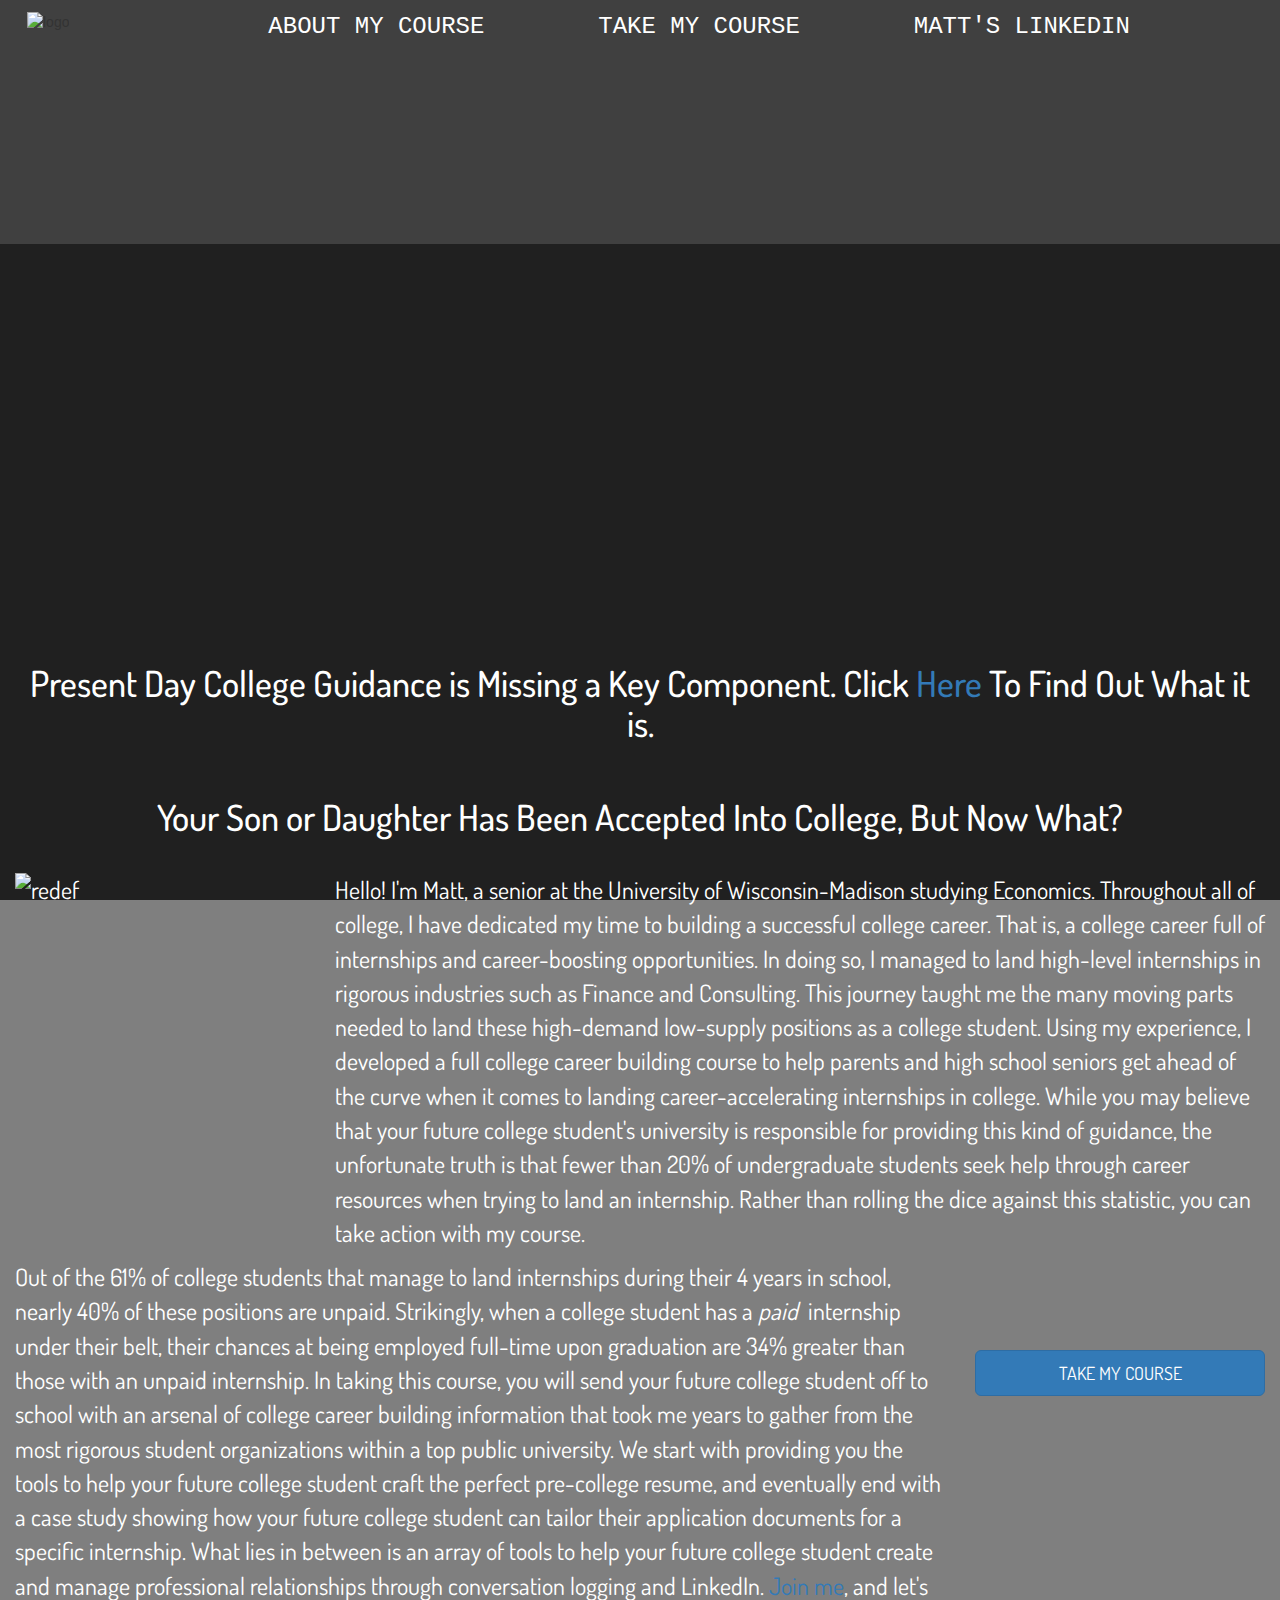
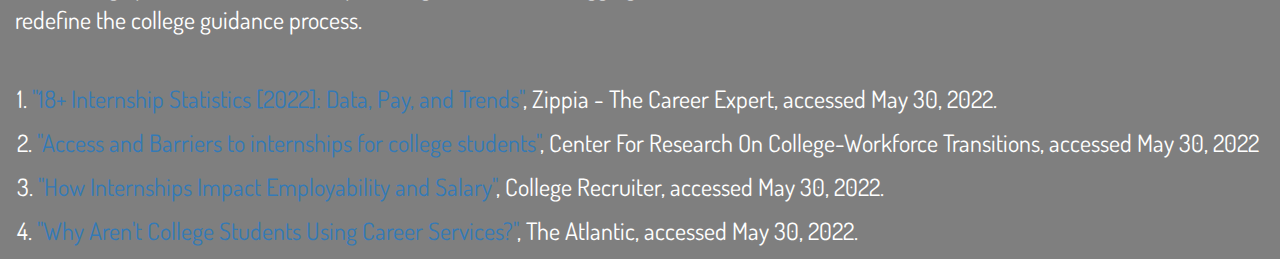
==== index.html @ 8970ce70 "fixing id for iphone" ====
<!DOCTYPE html>
<html lang="en">

<head>
    <meta charset="utf-8">
    <meta http-equiv="X-UA-Compatible" content="IE=edge">
    <meta name="viewport" content="width=device-width, initial-scale=1">
    <!-- The above 3 meta tags *must* come first in the head; any other head content must come *after* these tags -->
    <title>ccprep</title>
    <link rel="stylesheet" href="./style_final.css">
    <!-- Bootstrap -->
    <link rel="stylesheet" href="https://maxcdn.bootstrapcdn.com/bootstrap/3.3.7/css/bootstrap.min.css"
        integrity="sha384-BVYiiSIFeK1dGmJRAkycuHAHRg32OmUcww7on3RYdg4Va+PmSTsz/K68vbdEjh4u" crossorigin="anonymous">
    <!-- HTML5 shim and Respond.js for IE8 support of HTML5 elements and media queries -->
    <!-- WARNING: Respond.js doesn't work if you view the page via file:// -->
    <!--[if lt IE 9]>
    <script src="https://oss.maxcdn.com/html5shiv/3.7.3/html5shiv.min.js"></script>
    <script src="https://oss.maxcdn.com/respond/1.4.2/respond.min.js"></script>
    <![endif]-->
</head>

<body>
    <div class="container-fluid">
        <div class="row">
        
        <div class="col-md-2 col-sm-2 col-lg-2 col-xl-2 hidden-xs">
        <img src="./images/CC PREP (3).png" id="logo" alt="logo">
        </div>


        <div class="nav links hidden-md hidden-sm hidden-xs col-md-10 col-lg-10">
        <nav>
            <a href="#about-my-course-title" class="nav-link">ABOUT MY COURSE</a>
            <a href="#" class="nav-link">TAKE MY COURSE</a>
            <a href="https://www.linkedin.com/in/matthew--cooper/" class="nav-link" target="_blank">MATT'S LINKEDIN</a>
        </nav>
        </div>


        <div class="flex-column nav-vertical hidden-lg hidden-xl hidden-xs col-md-10">
        <ul id="vertical_list">
            <li id="top_link">
                <a class="" href="#about-my-course-title">ABOUT MY COURSE</a>
            </li>
            <li class="">
                <a class="" href="#Udemy-Link">TAKE MY COURSE</a>
            </li>
            <li class="">
                <a href="https://www.linkedin.com/in/matthew--cooper/" target="_blank">MATT'S LINKEDIN</a>
            </li>
        </ul>
        </div>
        
        </div>

        <div class="row">
            <div class="col-md-12 col-sm-12 col-xs-12 col-lg-12 hidden-lg hidden-xl slogan-section text-center">
                <h1 id="slogan text">Present Day College Guidance is Missing a Key Component. Click <a class="" href="#about-my-course-title-iphone">Here</a> To Find Out What it is.</h1>
            </div>
        </div>

            <div class="col-md-12 col-sm-12 col-xs-12 col-lg-12 hidden-sm hidden-md hidden-xs slogan-section-smaller text-center">
                <h1 id="slogan text smaller">Present Day College Guidance is Missing a Key Component. Click <a class="" href="#about-my-course-title">Here</a> To
                Find Out What it is.</h1>
            </div>

        <br>
        <br>
        <br>
        <br>
        <br>
        <br>
        <br>
        <br>
        <br>
        <br>
        
        <div class="row about-me hidden-xs">
            <div class="my-course-title col-md-12 text-center">
                <h1 id="about-my-course-title">Your Son or Daughter Has Been Accepted Into College, But Now What? </h1>
            </div>
        </div>

        <div class="row about-me hidden-xl hidden-lg hidden-md hidden-sm iphone-title">
            <div class="my-course-title col-md-12 text-center">
                <h1 id="about-my-course-title-iphone">Your Son or Daughter Has Been Accepted Into College, But Now What? </h1>
            </div>
        </div>

        <div class= "row about-me-content about-me">
            <div class="col-md-3 hidden-xs hidden-sm">
                <img src="./images/Redefining-7.png" id="redefining" class="img-responsive center-block rounded-lg" alt="redef">
            </div>
            <div class="col-md-9">
                <p>Hello! I'm Matt, a senior at the University of Wisconsin-Madison studying Economics. Throughout all of college, I have dedicated my time to building a successful college career. That is, a college career full of internships and career-boosting opportunities. In doing so, I managed to land high-level internships in rigorous industries such as Finance and Consulting. This journey taught me the many moving parts needed to land these high-demand low-supply positions as a college student. Using my experience, I developed a full college career building course to help parents and high school seniors get ahead of the curve when it comes to landing career-accelerating internships in college. While you may believe that your future college student's university is responsible for providing this kind of guidance, the unfortunate truth is that fewer than 20% of undergraduate students seek help through career resources when trying to land an internship. Rather than rolling the dice against this statistic, you can take action with my course.</p>
            </div>
        </div>

        <div class="row small-screen-button hidden-xl hidden-lg hidden-md about-me">
            <div class="col-xs-12">
                <button type="button" class="btn btn-primary btn-block btn-lg button-specific">TAKE MY COURSE</button>
                <br>
            </div>
        </div>

        <div class="row about-me-content about-me course-info">
            <div class="col-md-9">
                <p>
                Out of the 61% of college students that manage to land internships during their 4 years in school, nearly 40% of these positions are unpaid. Strikingly, when a college student has a <i>paid &nbsp;</i>internship under their belt, their chances at being employed full-time upon graduation are 34% greater than those with an unpaid internship. In taking this course, you will send your future college student off to school with an arsenal of college career
                building information that took me years to gather from the most rigorous student organizations within a top public university. We start with providing you the tools to help your future college student craft the perfect pre-college resume, and eventually end with a case study showing how your future college student can tailor their application documents for a specific internship. What lies in between is an array of tools to help your future college student create and manage professional relationships through conversation logging and LinkedIn. <a href="" target="_blank">Join me</a>, and let's redefine the college guidance process.</p>
            </div>
            <div class="col-md-3 course-button hidden-xs hidden-sm">
                <button type="button" class="btn btn-primary btn-block btn-lg button-specific">TAKE MY COURSE</button>
            </div>
            <div class="row-sources">
                <div class="col-md-12">
                    <br>
                    <p>1. <a href="https://www.zippia.com/advice/internship-statistics/" target="_blank">"18+ Internship Statistics [2022]: Data, Pay, and Trends"</a>, Zippia - The Career Expert, accessed May 30, 2022.</p>
                    <p>2. <a href="https://ccwt.wceruw.org/access-and-barriers-to-internships-for-college-students/" target="_blank">"Access and Barriers to internships for college students"</a>, Center For Research On College-Workforce Transitions, accessed May 30, 2022</p>
                    <p>3. <a href="https://www.collegerecruiter.com/blog/2019/09/30/how-internships-impact-employability-and-salary" target="_blank">"How Internships Impact Employability and Salary"</a>, College Recruiter, accessed May 30, 2022.</p>
                    <p>4. <a href="https://www.theatlantic.com/education/archive/2018/01/why-arent-college-students-using-career-services/551051/" target="_blank">"Why Aren't College Students Using Career Services?"</a>, The Atlantic, accessed May 30, 2022.
                    </p>
                </div>
            </div>
        </div>

    </div>

    <!-- jQuery (necessary for Bootstrap's JavaScript plugins) -->
    <script src="https://ajax.googleapis.com/ajax/libs/jquery/1.12.4/jquery.min.js"></script>
    <!-- Include all compiled plugins (below), or include individual files as needed -->
    <script src="https://maxcdn.bootstrapcdn.com/bootstrap/3.3.7/js/bootstrap.min.js"
        integrity="sha384-Tc5IQib027qvyjSMfHjOMaLkfuWVxZxUPnCJA7l2mCWNIpG9mGCD8wGNIcPD7Txa"
        crossorigin="anonymous"></script>
</body>

</html>
---- style_final.css ----
@import url("https://fonts.googleapis.com/css2?family=Merienda&display=swap");
@import url("https://fonts.googleapis.com/css2?family=Dosis:wght@500&family=Merienda&display=swap");
body{
  width: 100%;
  height: 100vh;
  background-size: cover;
  background-repeat: no-repeat;
  background-position: center center;
  background-position-y: top;
  background-attachment: fixed;
  z-index: -10;
  display: block;
}
@media (max-width: 480px) {
  body {
    background-image: linear-gradient(rgba(0, 0, 0, 0.75), rgba(0, 0, 0, 0.75)),
      url(./images/IMG_edited.JPG);
    background-attachment: initial;
  }
}

@media (min-width: 481px) and (max-width: 1024px) {
  body {
    background-image: linear-gradient(rgba(0, 0, 0, 0.75), rgba(0, 0, 0, 0.75)),
      url(./images/IMG_4240.JPG);
  }
}

@media (min-width: 1025px) {
  body {
    background-image: linear-gradient(rgba(0, 0, 0, 0.75), rgba(0, 0, 0, 0.75)),
      url(./images/IMG_4240.JPG);
  }
}


#logo {
  width: 120px;
  cursor: pointer;
  padding-top: 12px;
  padding-left: 12px;
  margin-left: 0;
}

.links {
  position: relative;
  float: right;
  padding-top: 10px;
}

.links a {
  color: white;
  font-family: "Courier New", Courier, monospace;
  font-size: x-large;
  padding: 30px 55px 0px 55px;
}

#vertical_list {
  position: relative;
  float: right;
  list-style-type: none;
  padding-right: 10px;
}

.nav-vertical li {
  padding-top: 50px;
}

#top_link {
  padding-top: 0px;
}

.nav-vertical li a {
  color: white;
  font-family: "Courier New", Courier, monospace;
  font-size: x-large;
}

.slogan-section {
  color: white;
  font-size: x-large;
  font-family: "Dosis", sans-serif;
  margin-top: calc(100vh - 400px);
}

.slogan-section-smaller {
  color: white;
  font-size: large;
  font-family: "Dosis", sans-serif;
  margin-top: calc(100vh - 300px);
}

.my-course-title {
  color: white;
  padding-top: 25px;
  padding-bottom: 25px;
  font-family: "Dosis", sans-serif;
}

.about-me-content {
  color: white;
  font-family: "Dosis", sans-serif;
  font-size: x-large;
}

.about-me {
  background-image: linear-gradient(rgba(0, 0, 0, 0.5), rgba(0, 0, 0, 0.5));
}

.course-button {
  padding-top: 90px;
}

.small-screen-button {
  padding-top: 20px;
  padding-bottom: 20px;
}

.row-sources {
  padding-left: 2px;
}

.nav-main {
  width: 60px;
  height: 60px;
  float: right;
  background-image: url(./images/menu.png);
  background-repeat: no-repeat;
}


.iphone-title {
  background-color: black;
}
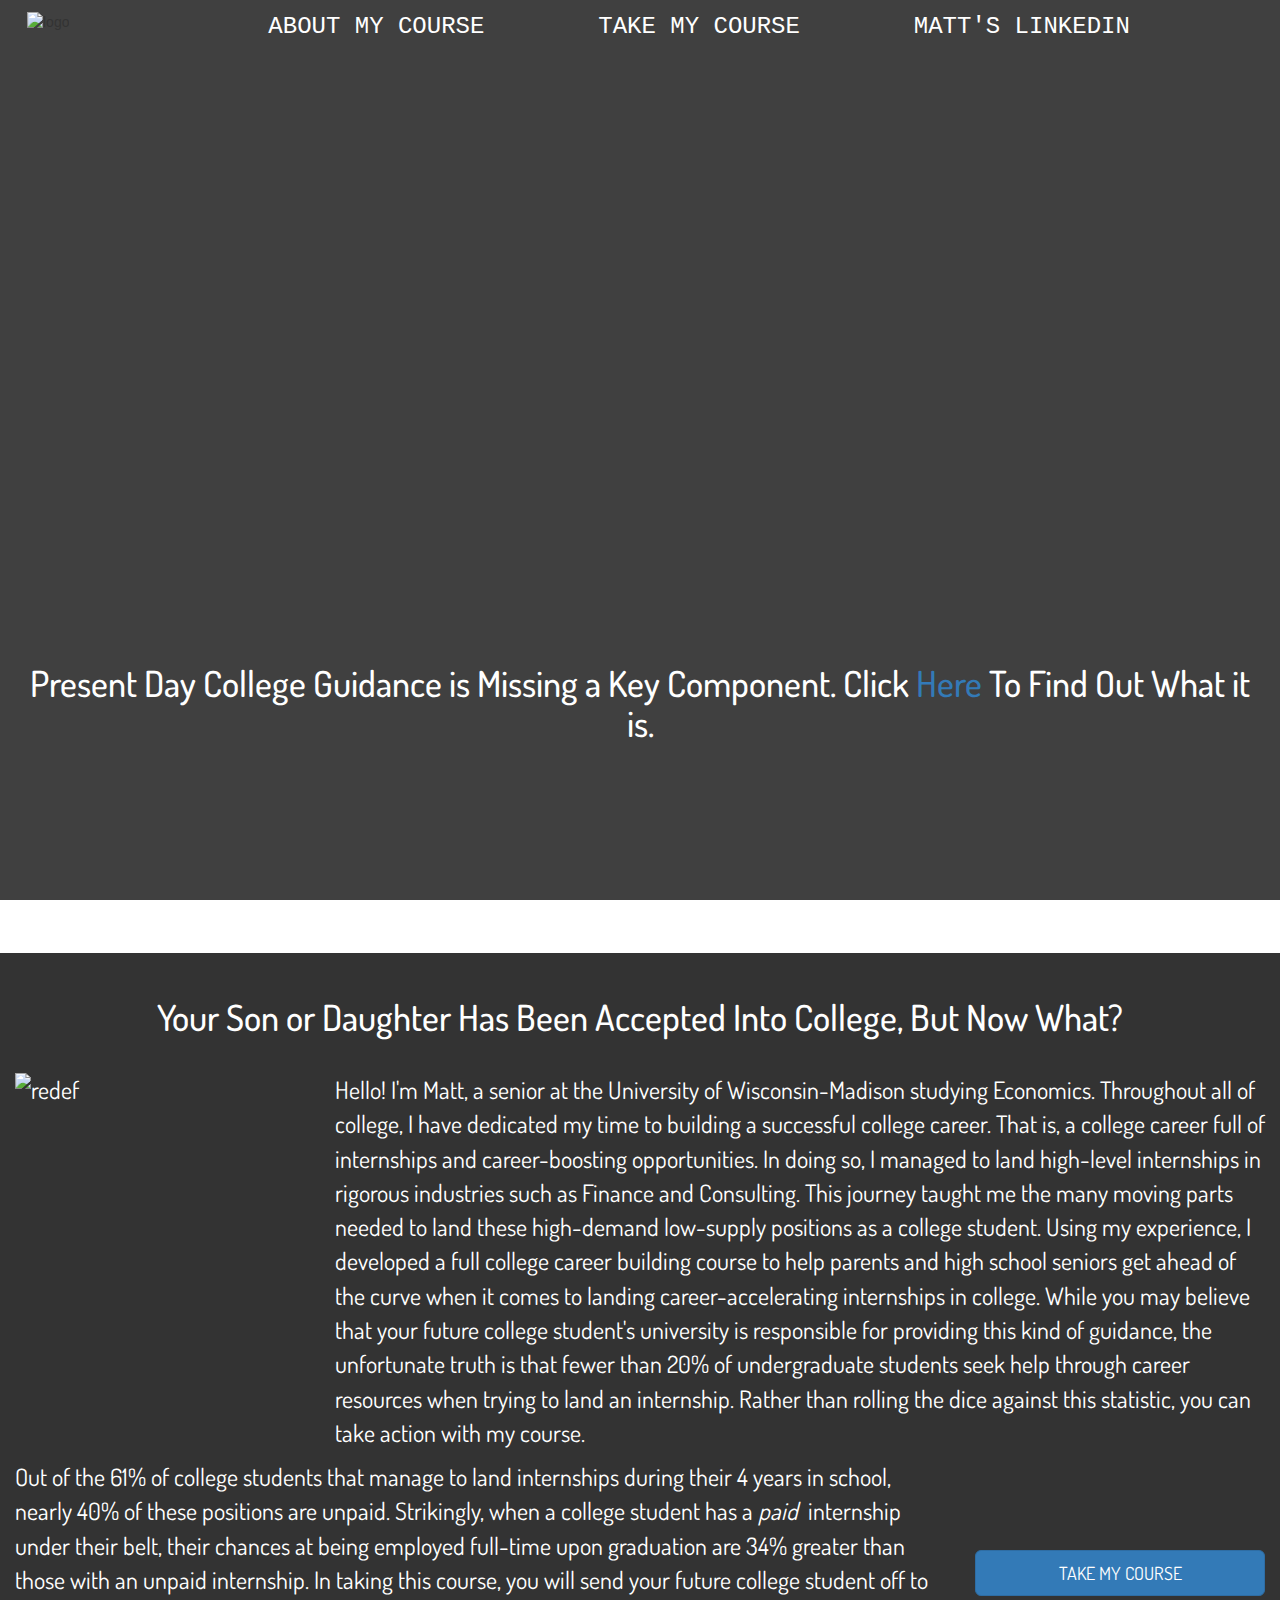
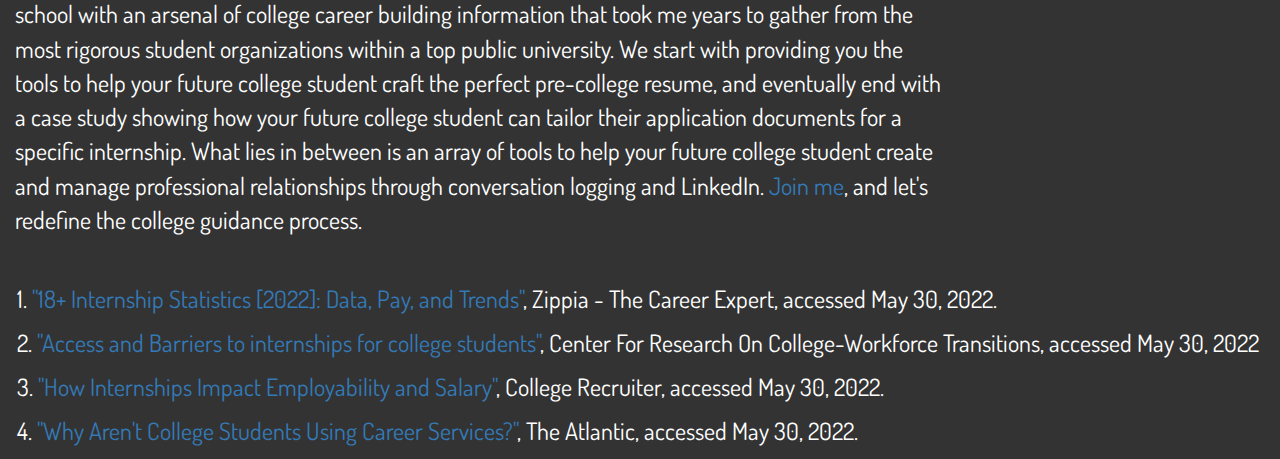
==== commit 7cc149b2: "dropping iphone title background" ====
--- a/index.html
+++ b/index.html
@@ -55,14 +55,17 @@
 
         <div class="row">
             <div class="col-md-12 col-sm-12 col-xs-12 col-lg-12 hidden-lg hidden-xl slogan-section text-center">
-                <h1 id="slogan text">Present Day College Guidance is Missing a Key Component. Click <a class="" href="#about-my-course-title-iphone">Here</a> To Find Out What it is.</h1>
+                <h1 id="slogan text">Present Day College Guidance is Missing a Key Component. Click <a class="" href="#about-me-start">Here</a> To Find Out What it is.</h1>
             </div>
         </div>
 
+        <div class="row">
             <div class="col-md-12 col-sm-12 col-xs-12 col-lg-12 hidden-sm hidden-md hidden-xs slogan-section-smaller text-center">
-                <h1 id="slogan text smaller">Present Day College Guidance is Missing a Key Component. Click <a class="" href="#about-my-course-title">Here</a> To
+                <h1 id="slogan text smaller">Present Day College Guidance is Missing a Key Component. Click <a class="" href="#about-me-start">Here</a> To
                 Find Out What it is.</h1>
             </div>
+
+        </div>
 
         <br>
         <br>
@@ -71,17 +74,19 @@
         <br>
         <br>
         <br>
+        <br id="about-me-start">
         <br>
         <br>
-        <br>
-        
+
+
+
         <div class="row about-me hidden-xs">
             <div class="my-course-title col-md-12 text-center">
                 <h1 id="about-my-course-title">Your Son or Daughter Has Been Accepted Into College, But Now What? </h1>
             </div>
         </div>
 
-        <div class="row about-me hidden-xl hidden-lg hidden-md hidden-sm iphone-title">
+        <div class="row about-me hidden-xl hidden-lg hidden-md hidden-sm">
             <div class="my-course-title col-md-12 text-center">
                 <h1 id="about-my-course-title-iphone">Your Son or Daughter Has Been Accepted Into College, But Now What? </h1>
             </div>
--- a/style_final.css
+++ b/style_final.css
@@ -104,7 +104,7 @@
 }
 
 .about-me {
-  background-image: linear-gradient(rgba(0, 0, 0, 0.5), rgba(0, 0, 0, 0.5));
+  background-image: linear-gradient(rgba(0, 0, 0, 0.8), rgba(0, 0, 0, 0.8));
 }
 
 .course-button {
@@ -128,7 +128,3 @@
   background-repeat: no-repeat;
 }
 
-
-.iphone-title {
-  background-color: black;
-}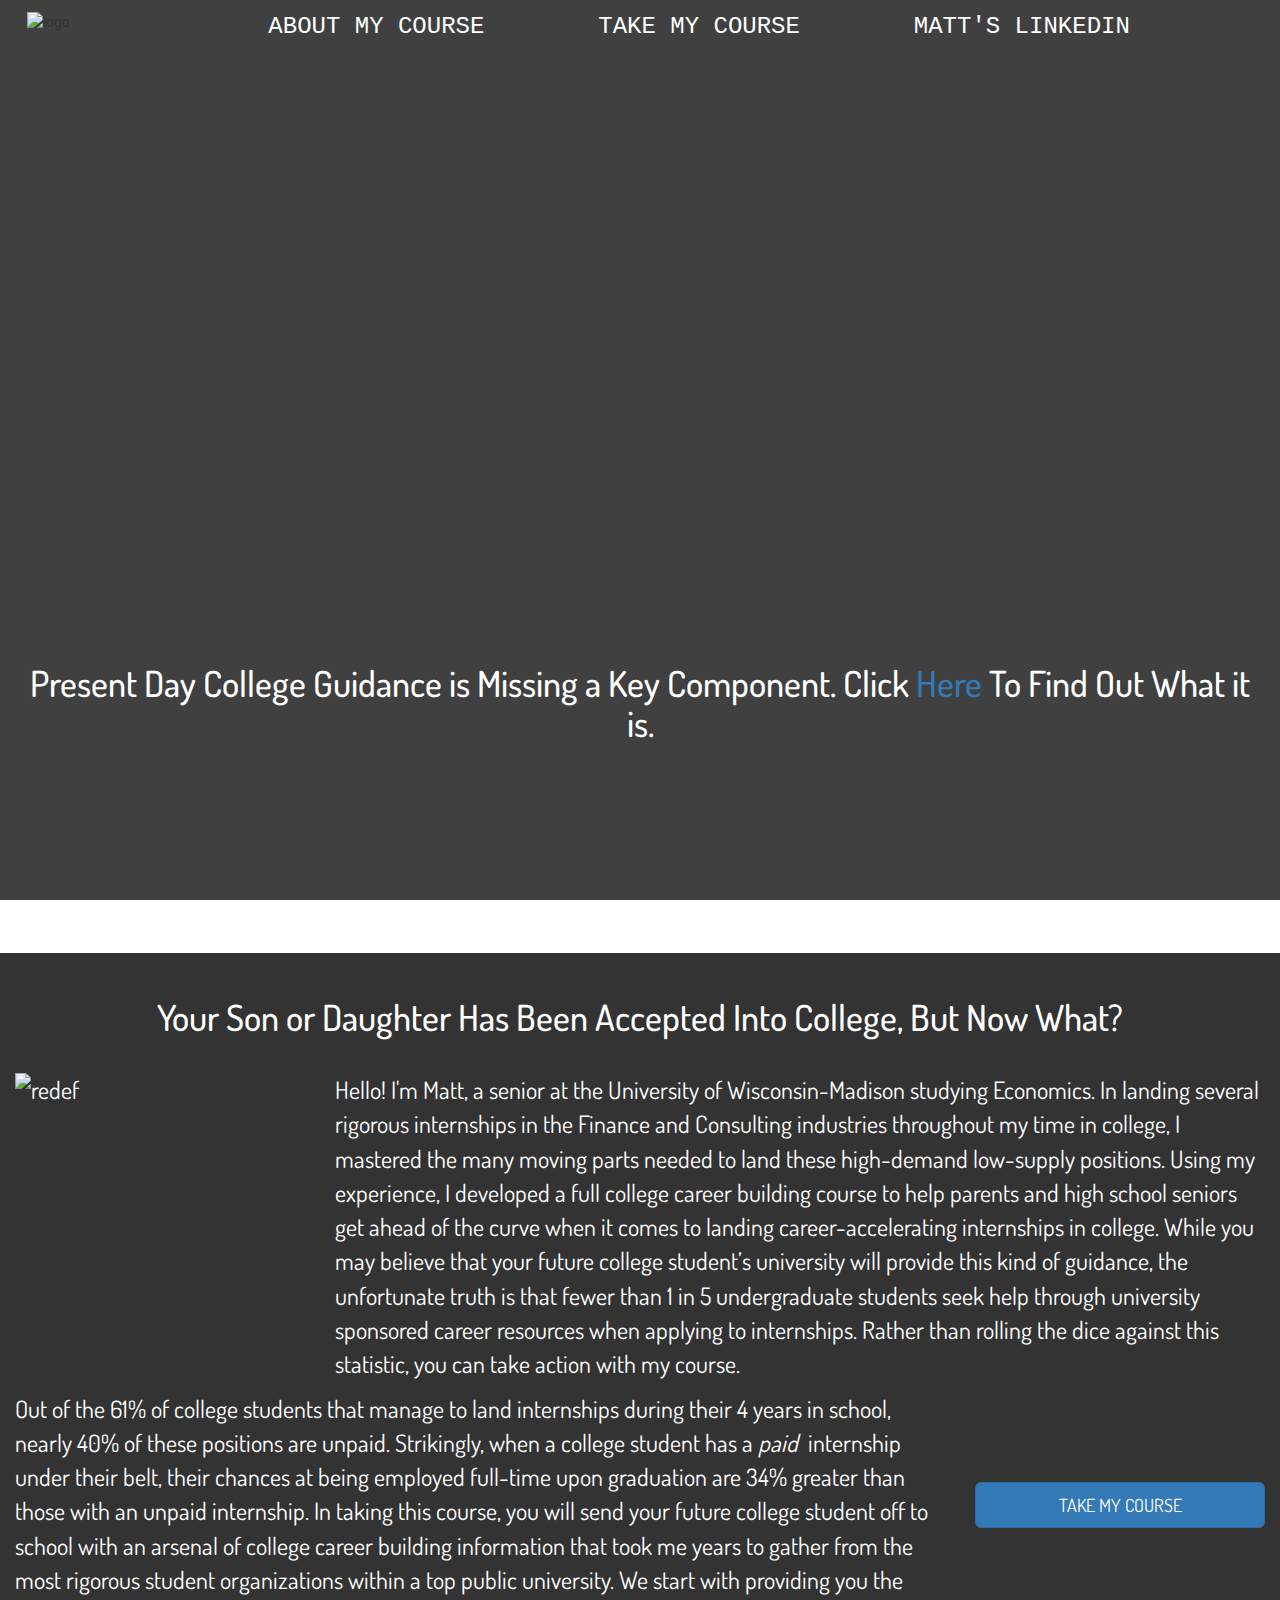
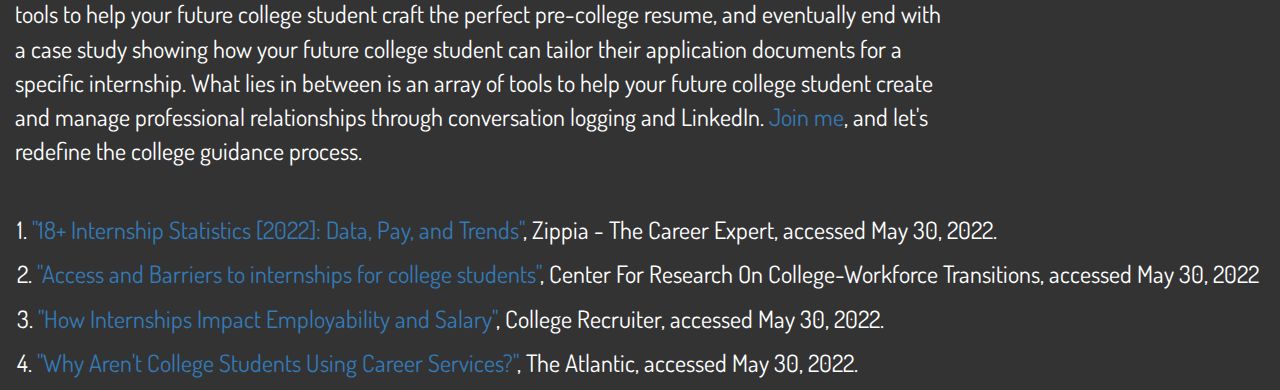
==== commit 504da936: "updated about-me section" ====
--- a/index.html
+++ b/index.html
@@ -55,7 +55,7 @@
 
         <div class="row">
             <div class="col-md-12 col-sm-12 col-xs-12 col-lg-12 hidden-lg hidden-xl slogan-section text-center">
-                <h1 id="slogan text">Present Day College Guidance is Missing a Key Component. Click <a class="" href="#about-me-start">Here</a> To Find Out What it is.</h1>
+                <h1 id="slogan text">Present Day College Guidance is Missing a Key Component. Click <a class="myLink" href="#about-me-start">Here</a> To Find Out What it is.</h1>
             </div>
         </div>
 
@@ -97,7 +97,14 @@
                 <img src="./images/Redefining-7.png" id="redefining" class="img-responsive center-block rounded-lg" alt="redef">
             </div>
             <div class="col-md-9">
-                <p>Hello! I'm Matt, a senior at the University of Wisconsin-Madison studying Economics. Throughout all of college, I have dedicated my time to building a successful college career. That is, a college career full of internships and career-boosting opportunities. In doing so, I managed to land high-level internships in rigorous industries such as Finance and Consulting. This journey taught me the many moving parts needed to land these high-demand low-supply positions as a college student. Using my experience, I developed a full college career building course to help parents and high school seniors get ahead of the curve when it comes to landing career-accelerating internships in college. While you may believe that your future college student's university is responsible for providing this kind of guidance, the unfortunate truth is that fewer than 20% of undergraduate students seek help through career resources when trying to land an internship. Rather than rolling the dice against this statistic, you can take action with my course.</p>
+                <p>Hello! I'm Matt, a senior at the University of Wisconsin-Madison studying Economics. In landing several rigorous
+                internships in the Finance and Consulting industries throughout my time in college, I mastered the many moving parts
+                needed to land these high-demand low-supply positions. Using my experience, I developed a full college career building
+                course to help parents and high school seniors get ahead of the curve when it comes to landing career-accelerating
+                internships in college. While you may believe that your future college student’s university will provide this kind of
+                guidance, the unfortunate truth is that fewer than 1 in 5 undergraduate students seek help through university sponsored
+                career resources when applying to internships. Rather than rolling the dice against this statistic, you can take action
+                with my course.</p>
             </div>
         </div>
 
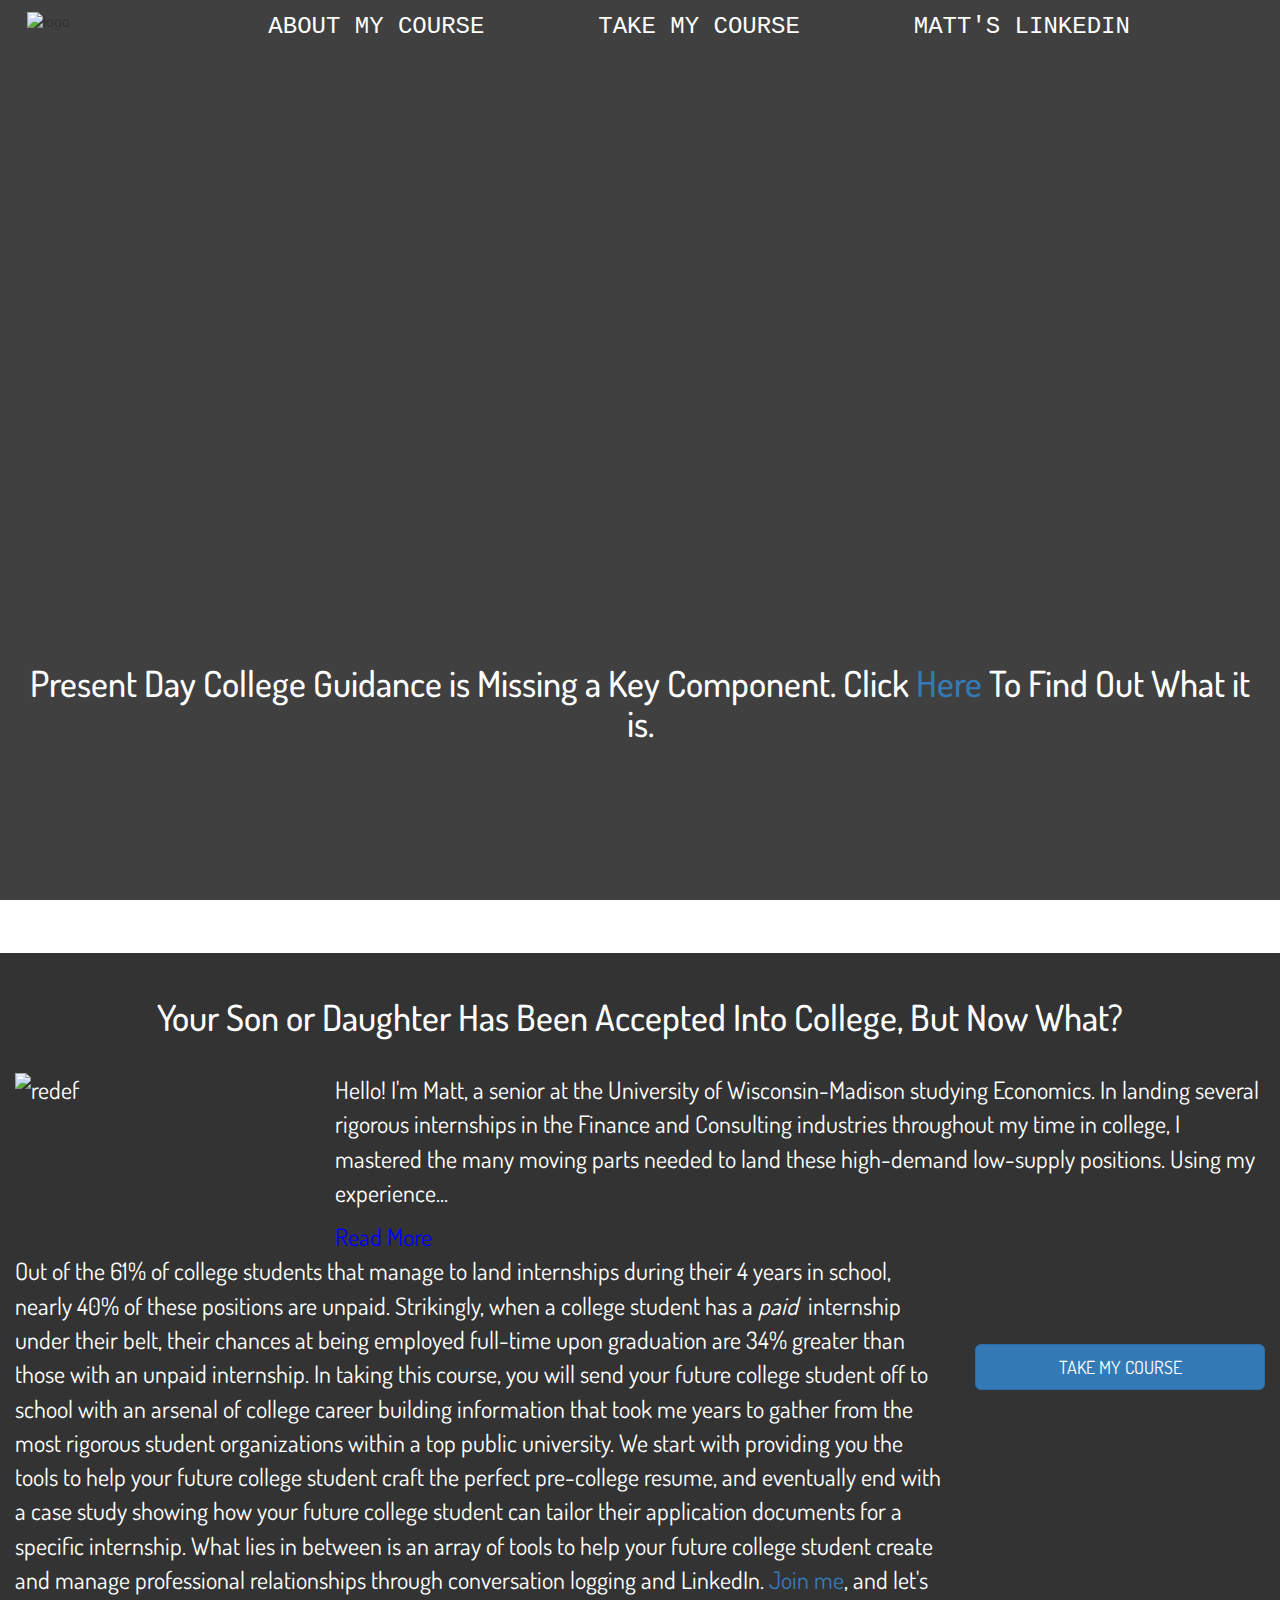
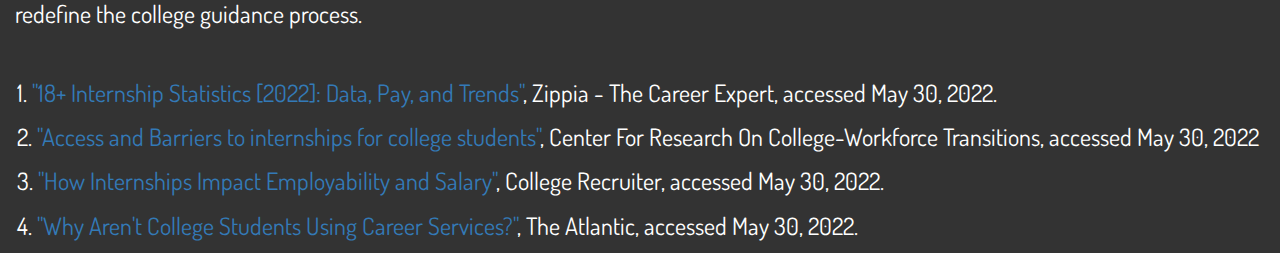
==== commit cd123fb9: "read more link" ====
--- a/index.html
+++ b/index.html
@@ -17,6 +17,7 @@
     <script src="https://oss.maxcdn.com/html5shiv/3.7.3/html5shiv.min.js"></script>
     <script src="https://oss.maxcdn.com/respond/1.4.2/respond.min.js"></script>
     <![endif]-->
+    <script type="text/javascript" src="./app.js"></script>
 </head>
 
 <body>
@@ -97,14 +98,9 @@
                 <img src="./images/Redefining-7.png" id="redefining" class="img-responsive center-block rounded-lg" alt="redef">
             </div>
             <div class="col-md-9">
-                <p>Hello! I'm Matt, a senior at the University of Wisconsin-Madison studying Economics. In landing several rigorous
-                internships in the Finance and Consulting industries throughout my time in college, I mastered the many moving parts
-                needed to land these high-demand low-supply positions. Using my experience, I developed a full college career building
-                course to help parents and high school seniors get ahead of the curve when it comes to landing career-accelerating
-                internships in college. While you may believe that your future college student’s university will provide this kind of
-                guidance, the unfortunate truth is that fewer than 1 in 5 undergraduate students seek help through university sponsored
-                career resources when applying to internships. Rather than rolling the dice against this statistic, you can take action
-                with my course.</p>
+                <p>Hello! I'm Matt, a senior at the University of Wisconsin-Madison studying Economics. In landing several rigorous internships in the Finance and Consulting industries throughout my time in college, I mastered the many moving parts needed to land these high-demand low-supply positions. Using my experience<span id="dots">...</span><span id="more">, I developed a full college career building course to help parents and high school seniors get ahead of the curve when it comes to landing career-accelerating internships in college. While you may believe that your future college student’s university will provide this kind of guidance, the unfortunate truth is that fewer than 1 in 5 undergraduate students seek help through university sponsored career resources when applying to internships. Rather than rolling the dice against this statistic, you can take action with my course.</span></p>
+                <!-- <button onclick="myFunction()" id="myBtn">Read More</button> -->
+                <a href="#/" onclick="myFunction()" id="myBtn">Read More</a>
             </div>
         </div>
 
--- a/style_final.css
+++ b/style_final.css
@@ -128,3 +128,15 @@
   background-repeat: no-repeat;
 }
 
+.myLink, .myLink:hover, .myLink:active, .myLink:visited, .myLink:focus {
+  text-decoration: none;
+}
+
+#myBtn {
+  color: blue;
+  display: inline;
+}
+
+#more {
+  display: none;
+}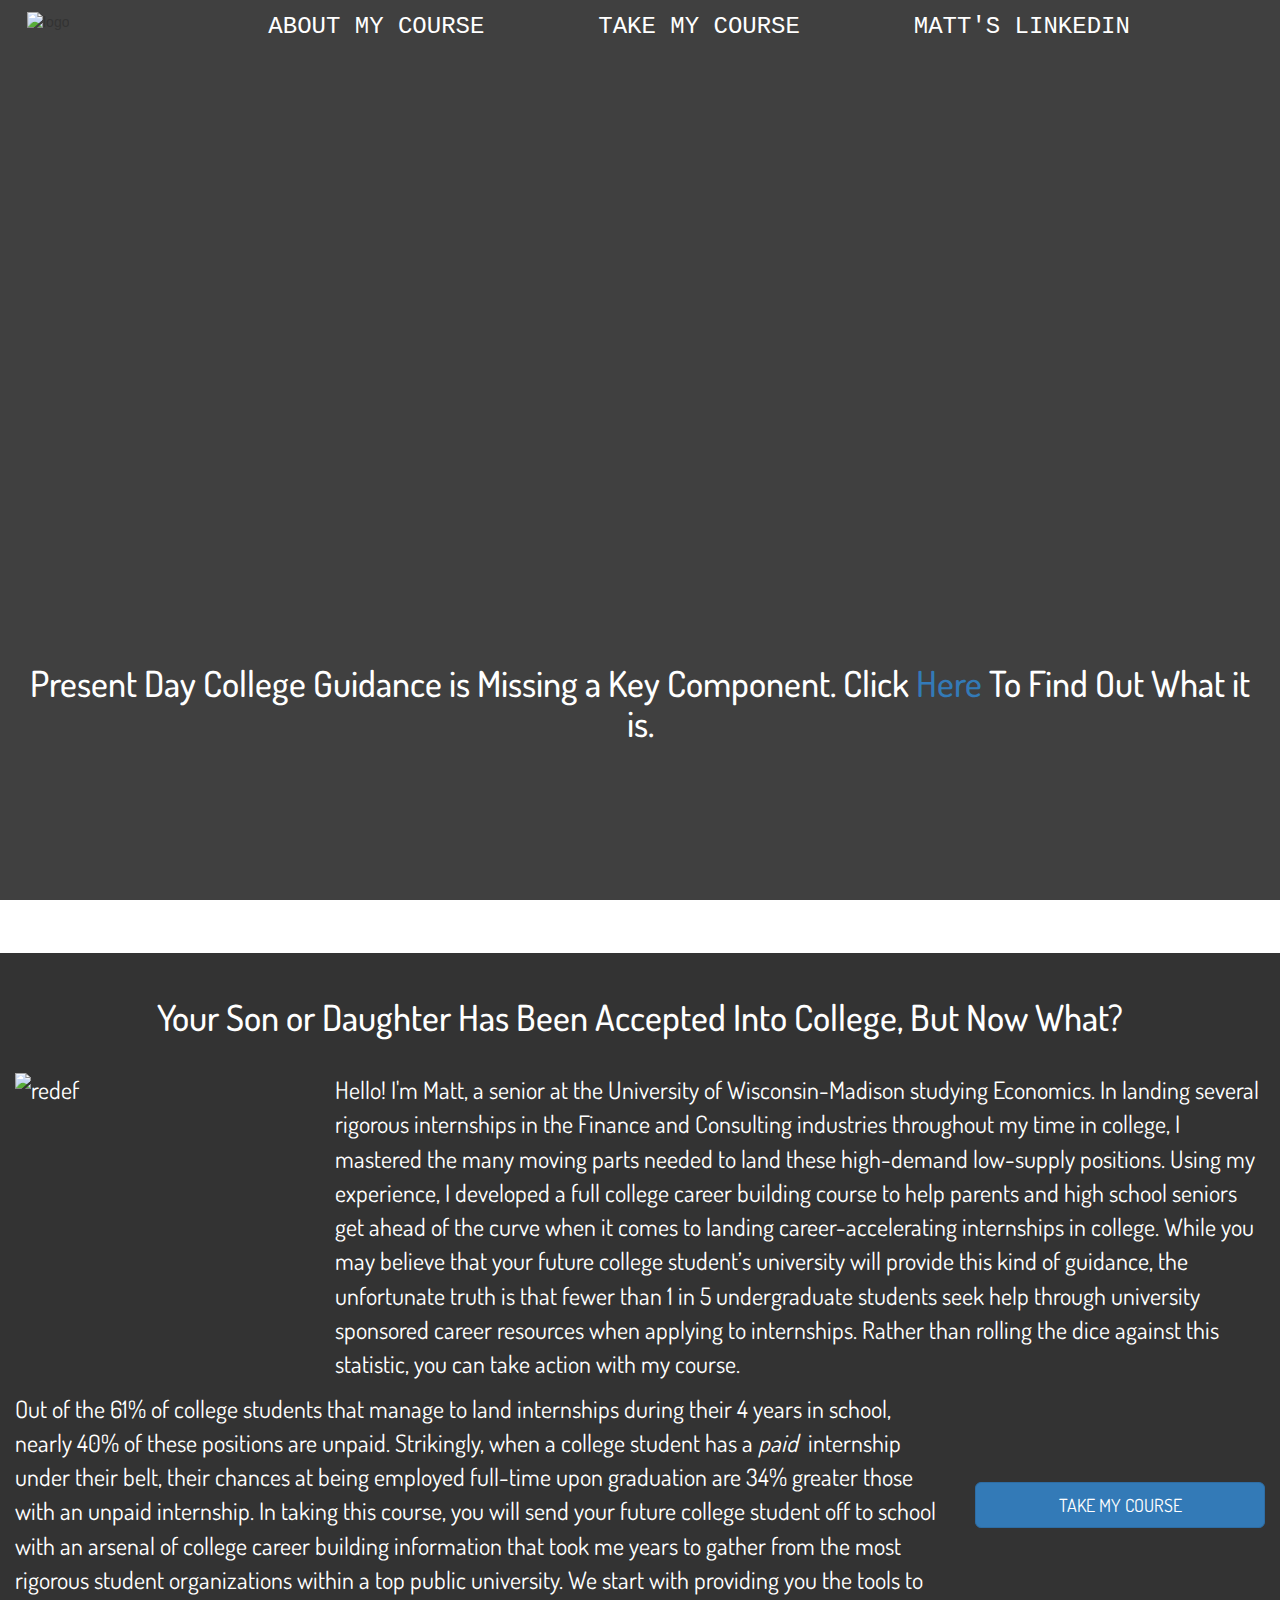
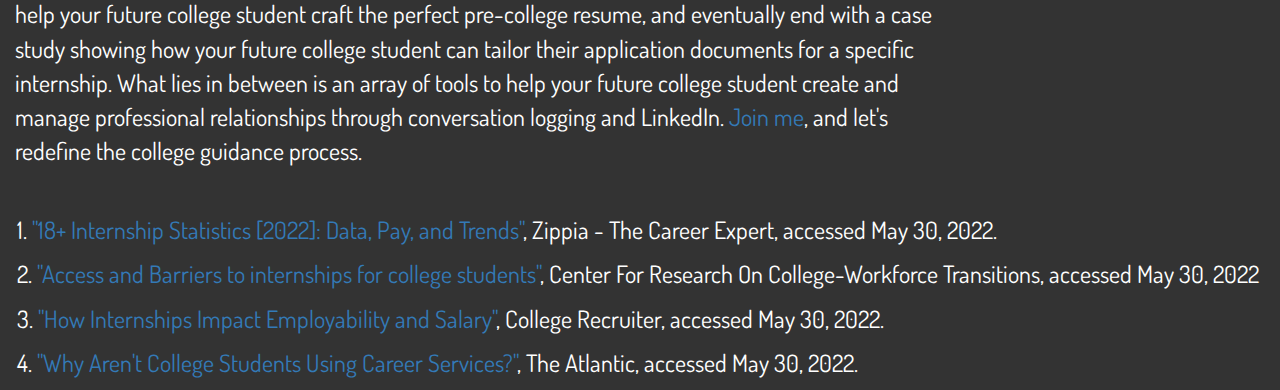
==== commit ff26abd6: "making buttons 0nly for iphone" ====
--- a/index.html
+++ b/index.html
@@ -62,7 +62,7 @@
 
         <div class="row">
             <div class="col-md-12 col-sm-12 col-xs-12 col-lg-12 hidden-sm hidden-md hidden-xs slogan-section-smaller text-center">
-                <h1 id="slogan text smaller">Present Day College Guidance is Missing a Key Component. Click <a class="" href="#about-me-start">Here</a> To
+                <h1 id="slogan text smaller">Present Day College Guidance is Missing a Key Component. Click <a class="myLink" href="#about-me-start">Here</a> To
                 Find Out What it is.</h1>
             </div>
 
@@ -97,10 +97,15 @@
             <div class="col-md-3 hidden-xs hidden-sm">
                 <img src="./images/Redefining-7.png" id="redefining" class="img-responsive center-block rounded-lg" alt="redef">
             </div>
+            <div class="col-md-9 hidden-lg hidden-xl hidden-md hidden-sm">
+                <p>Hello! I'm Matt, a senior at the University of Wisconsin-Madison studying Economics. In landing several rigorous internships in the Finance and Consulting industries throughout my time in college, I mastered the many moving parts needed to land these high-demand low-supply positions. Using my experience<span id="dots">...</span><span id="more">, I developed a full college career building course to help parents and high school seniors get ahead of the curve when it comes to landing career-accelerating internships in college. While you may believe that your future college student’s university will provide this kind of guidance, the unfortunate truth is that fewer than 1 in 5 undergraduate students seek help through university sponsored career resources when applying to internships. Rather than rolling the dice against this statistic, you can take action with my course.</span></p>
+                <a href="#/" class="show-me-link" onclick="myFunction()" id="myBtn">Read More</a>
+            </div>
+
             <div class="col-md-9">
-                <p>Hello! I'm Matt, a senior at the University of Wisconsin-Madison studying Economics. In landing several rigorous internships in the Finance and Consulting industries throughout my time in college, I mastered the many moving parts needed to land these high-demand low-supply positions. Using my experience<span id="dots">...</span><span id="more">, I developed a full college career building course to help parents and high school seniors get ahead of the curve when it comes to landing career-accelerating internships in college. While you may believe that your future college student’s university will provide this kind of guidance, the unfortunate truth is that fewer than 1 in 5 undergraduate students seek help through university sponsored career resources when applying to internships. Rather than rolling the dice against this statistic, you can take action with my course.</span></p>
-                <!-- <button onclick="myFunction()" id="myBtn">Read More</button> -->
-                <a href="#/" onclick="myFunction()" id="myBtn">Read More</a>
+                <p>Hello! I'm Matt, a senior at the University of Wisconsin-Madison studying Economics. In landing several rigorous
+                    internships in the Finance and Consulting industries throughout my time in college, I mastered the many moving
+                    parts needed to land these high-demand low-supply positions. Using my experience, I developed a full college career building course to help parents and high school seniors get ahead of the curve when it comes to landing career-accelerating internships in college. While you may believe that your future college student’s university will provide this kind of guidance, the unfortunate truth is that fewer than 1 in 5 undergraduate students seek help through university sponsored career resources when applying to internships. Rather than rolling the dice against this statistic, you can take action with my course.</p>
             </div>
         </div>
 
@@ -112,11 +117,20 @@
         </div>
 
         <div class="row about-me-content about-me course-info">
+            <div class="col-md-9 hidden-lg hidden-xl hidden-md hidden-sm">
+                <p>
+                Out of the 61% of college students that manage to land internships during their 4 years in school, nearly 40% of these positions are unpaid. Strikingly, when a college student has a <i>paid &nbsp;</i>internship under their belt, their chances at being employed full-time upon graduation are 34% greater<span id="dots-two">...</span> <span id="more-two"> those with an unpaid internship. In taking this course, you will send your future college student off to school with an arsenal of college career building information that took me years to gather from the most rigorous student organizations within a top public university. We start with providing you the tools to help your future college student craft the perfect pre-college resume, and eventually end with a case study showing how your future college student can tailor their application documents for a specific internship. What lies in between is an array of tools to help your future college student create and manage professional relationships through conversation logging and LinkedIn. <a href="" id="join-link" target="_blank">Join me</a>, and let's redefine the college guidance process.</span></p>
+                <a href="#/" class="show-me-link" onclick="dotTwo()" id="myBtnTwo">Read More</a>
+            </div>
+
             <div class="col-md-9">
                 <p>
-                Out of the 61% of college students that manage to land internships during their 4 years in school, nearly 40% of these positions are unpaid. Strikingly, when a college student has a <i>paid &nbsp;</i>internship under their belt, their chances at being employed full-time upon graduation are 34% greater than those with an unpaid internship. In taking this course, you will send your future college student off to school with an arsenal of college career
-                building information that took me years to gather from the most rigorous student organizations within a top public university. We start with providing you the tools to help your future college student craft the perfect pre-college resume, and eventually end with a case study showing how your future college student can tailor their application documents for a specific internship. What lies in between is an array of tools to help your future college student create and manage professional relationships through conversation logging and LinkedIn. <a href="" target="_blank">Join me</a>, and let's redefine the college guidance process.</p>
+                    Out of the 61% of college students that manage to land internships during their 4 years in school, nearly 40% of
+                    these positions are unpaid. Strikingly, when a college student has a <i>paid &nbsp;</i>internship under their
+                    belt, their chances at being employed full-time upon graduation are 34% greater those with an unpaid internship. In taking this course, you will send your future college student off to school with an arsenal of college career building information that took me years to gather from the most rigorous student organizations within a top public university. We start with providing you the tools to help your future college student craft the perfect pre-college resume, and eventually end with a case study showing how your future college student can tailor their application documents for a specific internship. What lies in between is an array of tools to help your future college student create and manage professional relationships through conversation logging and LinkedIn. <a href="" id="join-link"
+                    target="_blank">Join me</a>, and let's redefine the college guidance process.</p>
             </div>
+
             <div class="col-md-3 course-button hidden-xs hidden-sm">
                 <button type="button" class="btn btn-primary btn-block btn-lg button-specific">TAKE MY COURSE</button>
             </div>
--- a/style_final.css
+++ b/style_final.css
@@ -133,7 +133,6 @@
 }
 
 #myBtn {
-  color: blue;
   display: inline;
 }
 
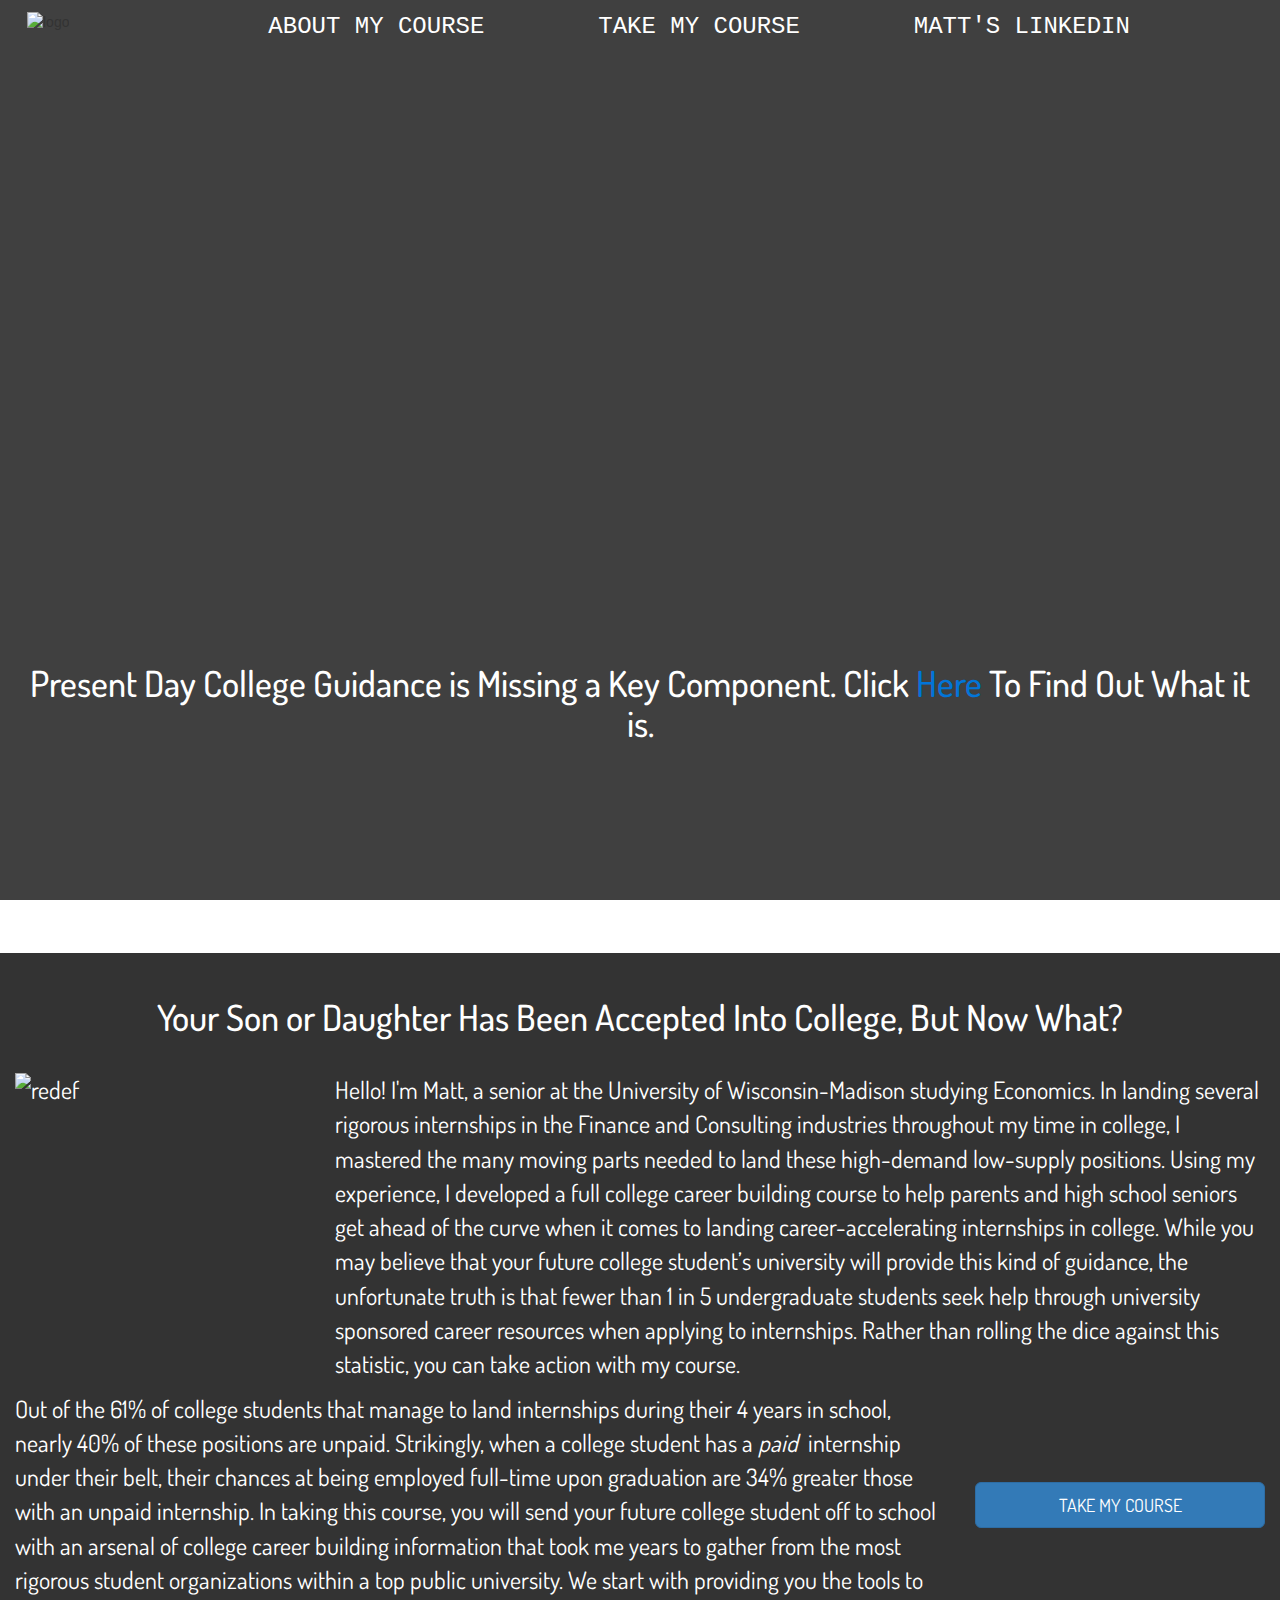
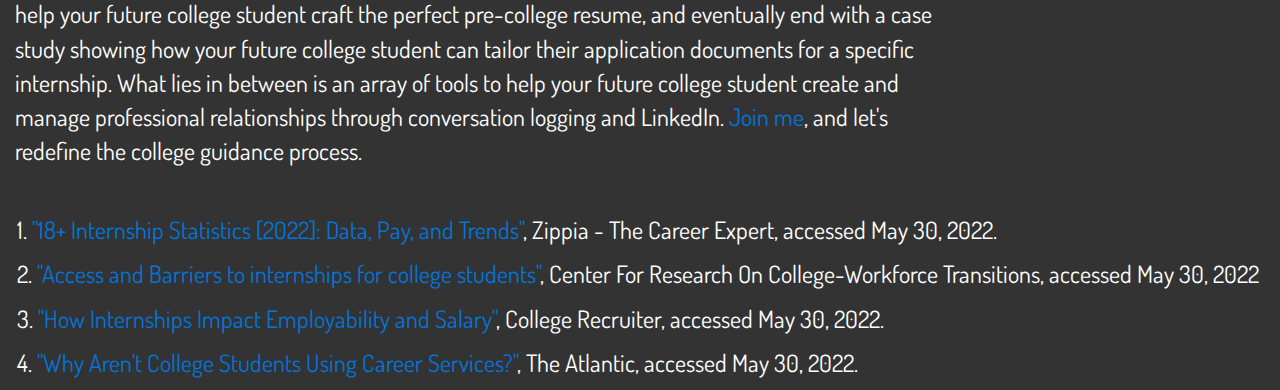
==== commit cd0597b6: "fixing join link class issue" ====
--- a/index.html
+++ b/index.html
@@ -56,13 +56,13 @@
 
         <div class="row">
             <div class="col-md-12 col-sm-12 col-xs-12 col-lg-12 hidden-lg hidden-xl slogan-section text-center">
-                <h1 id="slogan text">Present Day College Guidance is Missing a Key Component. Click <a class="myLink" href="#about-me-start">Here</a> To Find Out What it is.</h1>
+                <h1 id="slogan text">Present Day College Guidance is Missing a Key Component. Click <a class="myLink no-change important-link" href="#about-me-start">Here</a> To Find Out What it is.</h1>
             </div>
         </div>
 
         <div class="row">
             <div class="col-md-12 col-sm-12 col-xs-12 col-lg-12 hidden-sm hidden-md hidden-xs slogan-section-smaller text-center">
-                <h1 id="slogan text smaller">Present Day College Guidance is Missing a Key Component. Click <a class="myLink" href="#about-me-start">Here</a> To
+                <h1 id="slogan text smaller">Present Day College Guidance is Missing a Key Component. Click <a class="myLink no-change important-link" href="#about-me-start">Here</a> To
                 Find Out What it is.</h1>
             </div>
 
@@ -99,10 +99,11 @@
             </div>
             <div class="col-md-9 hidden-lg hidden-xl hidden-md hidden-sm">
                 <p>Hello! I'm Matt, a senior at the University of Wisconsin-Madison studying Economics. In landing several rigorous internships in the Finance and Consulting industries throughout my time in college, I mastered the many moving parts needed to land these high-demand low-supply positions. Using my experience<span id="dots">...</span><span id="more">, I developed a full college career building course to help parents and high school seniors get ahead of the curve when it comes to landing career-accelerating internships in college. While you may believe that your future college student’s university will provide this kind of guidance, the unfortunate truth is that fewer than 1 in 5 undergraduate students seek help through university sponsored career resources when applying to internships. Rather than rolling the dice against this statistic, you can take action with my course.</span></p>
-                <a href="#/" class="show-me-link" onclick="myFunction()" id="myBtn">Read More</a>
+                <a href="#/" class="show-me-link important-link no-change" onclick="myFunction('dots', 'more','myBtn')" id="myBtn">Read More</a>
+                <br class="hidden-lg hidden-xl hidden-md hidden-sm">
             </div>
 
-            <div class="col-md-9">
+            <div class="col-md-9 hidden-xs">
                 <p>Hello! I'm Matt, a senior at the University of Wisconsin-Madison studying Economics. In landing several rigorous
                     internships in the Finance and Consulting industries throughout my time in college, I mastered the many moving
                     parts needed to land these high-demand low-supply positions. Using my experience, I developed a full college career building course to help parents and high school seniors get ahead of the curve when it comes to landing career-accelerating internships in college. While you may believe that your future college student’s university will provide this kind of guidance, the unfortunate truth is that fewer than 1 in 5 undergraduate students seek help through university sponsored career resources when applying to internships. Rather than rolling the dice against this statistic, you can take action with my course.</p>
@@ -119,16 +120,15 @@
         <div class="row about-me-content about-me course-info">
             <div class="col-md-9 hidden-lg hidden-xl hidden-md hidden-sm">
                 <p>
-                Out of the 61% of college students that manage to land internships during their 4 years in school, nearly 40% of these positions are unpaid. Strikingly, when a college student has a <i>paid &nbsp;</i>internship under their belt, their chances at being employed full-time upon graduation are 34% greater<span id="dots-two">...</span> <span id="more-two"> those with an unpaid internship. In taking this course, you will send your future college student off to school with an arsenal of college career building information that took me years to gather from the most rigorous student organizations within a top public university. We start with providing you the tools to help your future college student craft the perfect pre-college resume, and eventually end with a case study showing how your future college student can tailor their application documents for a specific internship. What lies in between is an array of tools to help your future college student create and manage professional relationships through conversation logging and LinkedIn. <a href="" id="join-link" target="_blank">Join me</a>, and let's redefine the college guidance process.</span></p>
-                <a href="#/" class="show-me-link" onclick="dotTwo()" id="myBtnTwo">Read More</a>
+                Out of the 61% of college students that manage to land internships during their 4 years in school, nearly 40% of these positions are unpaid. Strikingly, when a college student has a <i>paid &nbsp;</i>internship under their belt, their chances at being employed full-time upon graduation are 34% greater<span id="dots-two">...</span> <span id="more-two"> those with an unpaid internship. In taking this course, you will send your future college student off to school with an arsenal of college career building information that took me years to gather from the most rigorous student organizations within a top public university. We start with providing you the tools to help your future college student craft the perfect pre-college resume, and eventually end with a case study showing how your future college student can tailor their application documents for a specific internship. What lies in between is an array of tools to help your future college student create and manage professional relationships through conversation logging and LinkedIn. <a href="#/" id="join-link" class="important-link" target="_blank">Join me</a>, and let's redefine the college guidance process.</span></p>
+                <a href="#/" class="show-me-link important-link no-change" onclick="myFunction('dots-two', 'more-two', 'myBtnTwo')" id="myBtnTwo">Read More</a>
             </div>
 
-            <div class="col-md-9">
+            <div class="col-md-9 hidden-xs">
                 <p>
                     Out of the 61% of college students that manage to land internships during their 4 years in school, nearly 40% of
                     these positions are unpaid. Strikingly, when a college student has a <i>paid &nbsp;</i>internship under their
-                    belt, their chances at being employed full-time upon graduation are 34% greater those with an unpaid internship. In taking this course, you will send your future college student off to school with an arsenal of college career building information that took me years to gather from the most rigorous student organizations within a top public university. We start with providing you the tools to help your future college student craft the perfect pre-college resume, and eventually end with a case study showing how your future college student can tailor their application documents for a specific internship. What lies in between is an array of tools to help your future college student create and manage professional relationships through conversation logging and LinkedIn. <a href="" id="join-link"
-                    target="_blank">Join me</a>, and let's redefine the college guidance process.</p>
+                    belt, their chances at being employed full-time upon graduation are 34% greater those with an unpaid internship. In taking this course, you will send your future college student off to school with an arsenal of college career building information that took me years to gather from the most rigorous student organizations within a top public university. We start with providing you the tools to help your future college student craft the perfect pre-college resume, and eventually end with a case study showing how your future college student can tailor their application documents for a specific internship. What lies in between is an array of tools to help your future college student create and manage professional relationships through conversation logging and LinkedIn. <a href="#/" id="join-link" class="important-link" target="_blank">Join me</a>, and let's redefine the college guidance process.</p>
             </div>
 
             <div class="col-md-3 course-button hidden-xs hidden-sm">
@@ -137,10 +137,10 @@
             <div class="row-sources">
                 <div class="col-md-12">
                     <br>
-                    <p>1. <a href="https://www.zippia.com/advice/internship-statistics/" target="_blank">"18+ Internship Statistics [2022]: Data, Pay, and Trends"</a>, Zippia - The Career Expert, accessed May 30, 2022.</p>
-                    <p>2. <a href="https://ccwt.wceruw.org/access-and-barriers-to-internships-for-college-students/" target="_blank">"Access and Barriers to internships for college students"</a>, Center For Research On College-Workforce Transitions, accessed May 30, 2022</p>
-                    <p>3. <a href="https://www.collegerecruiter.com/blog/2019/09/30/how-internships-impact-employability-and-salary" target="_blank">"How Internships Impact Employability and Salary"</a>, College Recruiter, accessed May 30, 2022.</p>
-                    <p>4. <a href="https://www.theatlantic.com/education/archive/2018/01/why-arent-college-students-using-career-services/551051/" target="_blank">"Why Aren't College Students Using Career Services?"</a>, The Atlantic, accessed May 30, 2022.
+                    <p>1. <a href="https://www.zippia.com/advice/internship-statistics/" class="important-link" target="_blank">"18+ Internship Statistics [2022]: Data, Pay, and Trends"</a>, Zippia - The Career Expert, accessed May 30, 2022.</p>
+                    <p>2. <a href="https://ccwt.wceruw.org/access-and-barriers-to-internships-for-college-students/" class="important-link" target="_blank">"Access and Barriers to internships for college students"</a>, Center For Research On College-Workforce Transitions, accessed May 30, 2022</p>
+                    <p>3. <a href="https://www.collegerecruiter.com/blog/2019/09/30/how-internships-impact-employability-and-salary" class="important-link" target="_blank">"How Internships Impact Employability and Salary"</a>, College Recruiter, accessed May 30, 2022.</p>
+                    <p>4. <a href="https://www.theatlantic.com/education/archive/2018/01/why-arent-college-students-using-career-services/551051/" class="important-link" target="_blank">"Why Aren't College Students Using Career Services?"</a>, The Atlantic, accessed May 30, 2022.
                     </p>
                 </div>
             </div>
--- a/style_final.css
+++ b/style_final.css
@@ -128,14 +128,41 @@
   background-repeat: no-repeat;
 }
 
+
 .myLink, .myLink:hover, .myLink:active, .myLink:visited, .myLink:focus {
   text-decoration: none;
 }
+
+.myLink:active {
+  color: none;
+}
+
+.myLink:visited {
+  color: #0275d8;
+}
+
 
 #myBtn {
   display: inline;
 }
 
+.show-me-link, .show-me-link:hover, .show-me-link:active, .show-me-link:visited, .show-me-link:focus {
+  text-decoration: none;
+}
+
+.show-me-link:active {
+  color: none;
+}
+
 #more {
   display: none;
+}
+
+
+#more-two {
+  display: none;
+}
+
+.important-link {
+  color: #0275d8;
 }